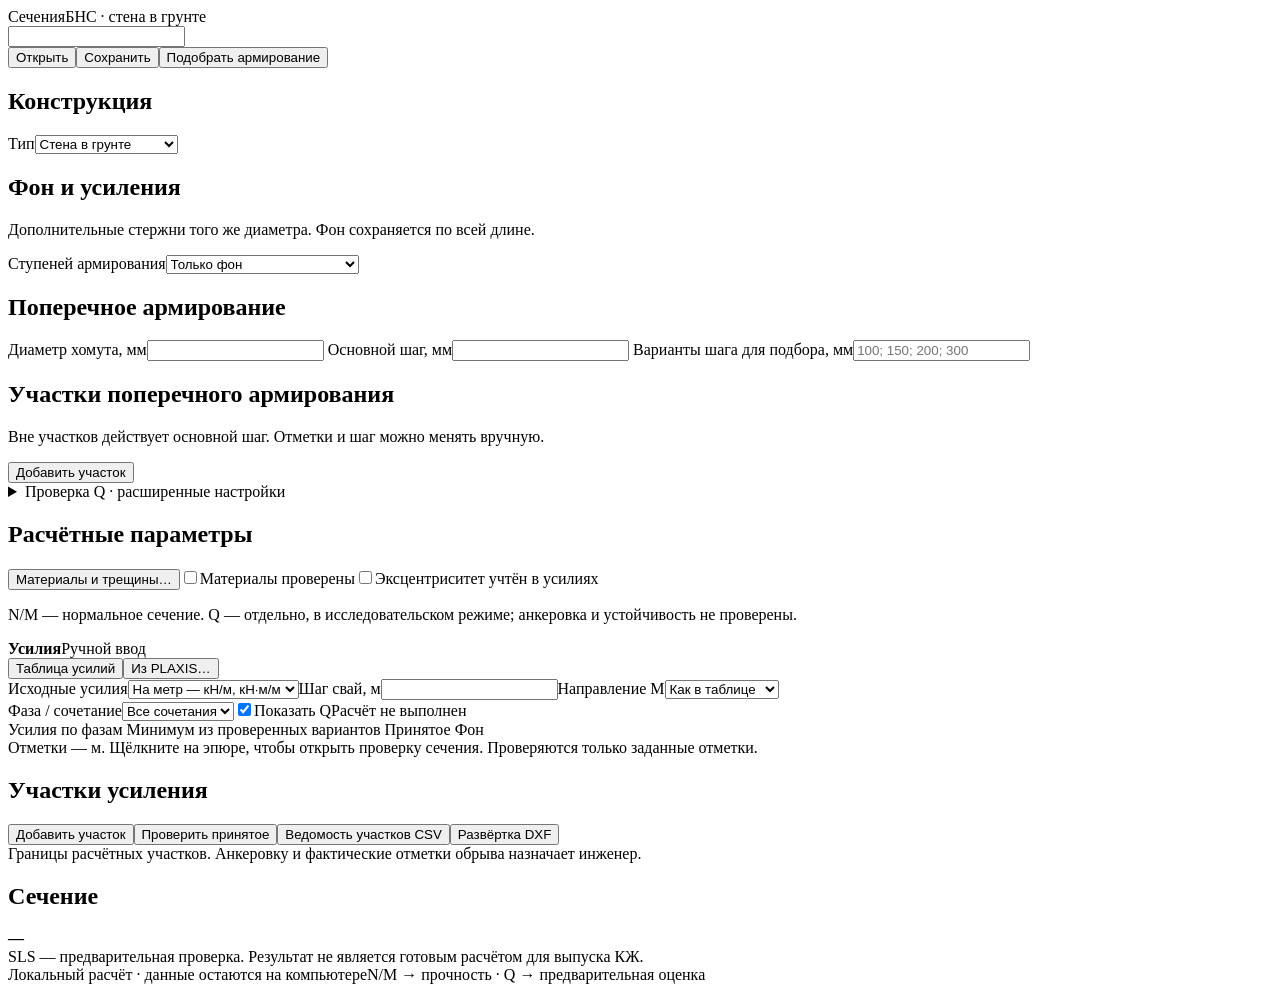
==== web/index.html @ 2a8bd131 "Add one-click draft DXF reinforcement elevation near CSV section schedule" ====
<!doctype html><html lang="ru"><head><meta charset="utf-8"><meta name="viewport" content="width=device-width,initial-scale=1"><meta name="session" content="__SESSION__"><title>Сечения · расчёт армирования</title><link rel="stylesheet" href="/style.css"></head><body>
<header><div class="brand">Сечения<span>БНС · стена в грунте</span></div><input id="title" aria-label="Название расчёта"><div class="header-actions"><button id="open">Открыть</button><button id="save">Сохранить</button><button id="design" class="primary">Подобрать армирование</button></div></header>
<div id="message" role="status" hidden></div>
<main><aside class="inputs"><h2>Конструкция</h2><label>Тип<select id="kind"><option value="wall">Стена в грунте</option><option value="pile">Буронабивная свая</option></select></label><div id="geometry"></div><h2>Фон и усиления</h2><div id="reinforcement"></div><p class="hint">Дополнительные стержни того же диаметра. Фон сохраняется по всей длине.</p><label>Ступеней армирования<select id="max_tier"><option value="1">Только фон</option><option value="2">Фон + усиление</option><option value="3">Фон + два уровня усиления</option></select></label><section id="shearSection" class="transverse"><h2>Поперечное армирование</h2>
<label>Диаметр хомута, мм<input id="qDiameter" type="number" min="1" step="1"></label>
<label>Основной шаг, мм<input id="qSpacing" type="number" min="1" step="5" list="qPitchChoices"></label>
<label>Варианты шага для подбора, мм<input id="qPitchOptions" type="text" placeholder="100; 150; 200; 300"></label><datalist id="qPitchChoices"></datalist>
<h2>Участки поперечного армирования</h2><p class="hint">Вне участков действует основной шаг. Отметки и шаг можно менять вручную.</p>
<div id="qZoneTable"></div><button id="addQZone" type="button" class="full">Добавить участок</button>
<details id="advancedQ"><summary>Проверка Q · расширенные настройки</summary>
<label class="check"><input id="screenQ" type="checkbox">Включить исследовательскую проверку Q</label>
<div id="qFields" hidden><label>Рабочих ветвей на каркас<input id="qLegs" type="number" min="1" max="30" step="1"></label><label>Rsw, кПа<input id="qRsw" type="number" min="1" step="1000"></label><label class="check"><input id="qConstructive" type="checkbox">Требования 10.3 подтверждены; рабочие ветви обоснованы</label></div>
<details id="profileFields"><summary>Эпюры Q и инженерная диагностика</summary>
<label>Знак Q относительно M (вниз по стене)<select id="profileOrientation"><option value="same">dM/ds = +Q</option><option value="opposite">dM/ds = −Q</option></select></label>
<label class="check"><input id="profileAxesConfirmed" type="checkbox">Оси и знаки исходной модели проверены</label>
<details id="realTieDetails"><summary>Поштучные координаты (для специальных случаев)</summary><label>Источник координат<select id="tieMode"><option value="proposed">Условная раскладка</option><option value="specified">Введённые отметки</option></select></label><div id="tiePositionsFields" hidden><label>Расстояния от верха стены, мм (через ; или пробел)<textarea id="tiePositions" rows="3" placeholder="50; 250; 450; 650"></textarea></label><label class="check"><input id="tieGeometryConfirmed" type="checkbox">Координаты сверены с раскладкой каркаса</label></div></details>
<button id="profileCheck" class="full">Проверить эпюры Q для фона</button><p class="hint">Диагностика без подтверждённых опор и анкеровки. Не нормативный допуск.</p></details></details></section><h2>Расчётные параметры</h2><button id="materials" class="full">Материалы и трещины…</button><label class="check"><input id="materials_confirmed" type="checkbox">Материалы проверены</label><label class="check"><input id="eccentricity_confirmed" type="checkbox">Эксцентриситет учтён в усилиях</label><p class="hint">N/M — нормальное сечение. Q — отдельно, в исследовательском режиме; анкеровка и устойчивость не проверены.</p></aside>
<section class="workspace"><div class="sourcebar"><div><b>Усилия</b><span id="sourceLabel">Ручной ввод</span></div><button id="table">Таблица усилий</button><button id="plaxis">Из PLAXIS…</button></div><div class="unitsbar"><label>Исходные усилия<select id="force_scale"><option value="per_metre">На метр — кН/м, кН·м/м</option><option value="per_member">На сваю — кН, кН·м</option></select></label><label id="spacingLabel">Шаг свай, м<input id="spacing_m" type="number" step="0.1" min="0.01"></label><label>Направление M<select id="moment_sign"><option value="1">Как в таблице</option><option value="-1">Поменять знак</option></select></label></div><div class="chartbar"><label>Фаза / сочетание<select id="phase"><option value="all">Все сочетания</option></select></label><label class="check"><input id="showQ" type="checkbox" checked>Показать Q</label><span id="resultState">Расчёт не выполнен</span></div><div id="charts"></div><div class="legend"><span class="line grey"></span>Усилия по фазам <span class="line amber"></span>Минимум из проверенных вариантов <span class="line blue"></span>Принятое <span class="line dashed"></span>Фон</div><div class="footnote">Отметки — м. Щёлкните на эпюре, чтобы открыть проверку сечения. Проверяются только заданные отметки.</div><section class="zones"><div class="sectionhead"><h2>Участки усиления</h2><button id="addZone">Добавить участок</button><button id="check">Проверить принятое</button><button id="exportSchedule">Ведомость участков CSV</button><button id="exportDrawing">Развёртка DXF</button></div><div class="hint">Границы расчётных участков. Анкеровку и фактические отметки обрыва назначает инженер.</div><div id="zoneTable"></div></section></section>
<aside class="inspector"><div class="sectionhead"><h2>Сечение</h2><b id="elevation">—</b></div><div id="inspection"></div><div class="notice">SLS — предварительная проверка. Результат не является готовым расчётом для выпуска КЖ.</div></aside></main>
<footer><span id="progress">Локальный расчёт · данные остаются на компьютере</span><span id="scope">N/M → прочность · Q → предварительная оценка</span></footer>
<input id="file" type="file" accept=".json" hidden>
<dialog id="tableDialog"><div class="dialoghead"><h2>Таблица усилий</h2><button data-close>Закрыть</button></div><p>Вставьте из Excel 7 столбцов: отметка · сочетание · ULS/SLS · N · M · Q · Mдлит. Разделитель — табуляция или «;». Сжатие N отрицательное.</p><textarea id="tableText" spellcheck="false" aria-label="Таблица усилий"></textarea><p class="hint">Для SLS Mдлит обязателен; N принимается одинаковой для полной и длительной части. Для ULS последний столбец оставьте пустым. Усилия уже должны содержать необходимые коэффициенты.</p><div class="dialogfoot"><button id="applyTable" class="primary">Применить таблицу</button></div></dialog>
<dialog id="materialDialog"><div class="dialoghead"><h2>Материалы и параметры SLS</h2><button data-close>Закрыть</button></div><p>Полные характеристики расчётного ядра. Напряжения и модули — кПа, раскрытие — мм. Исходный пример иллюстративный.</p><textarea id="materialText" spellcheck="false" aria-label="Материалы JSON"></textarea><div class="dialogfoot"><button id="applyMaterials" class="primary">Применить</button></div></dialog>
<dialog id="plaxisDialog"><div class="dialoghead"><h2>PLAXIS 2D Output · v22.01</h2><button data-close>Закрыть</button></div><p>Откройте Output и включите Remote Scripting Server. Подключение только к 127.0.0.1, только чтение.</p><div class="row"><label>Порт Output<input id="plaxisPort" type="number" value="10001"></label><label>Пароль<input id="plaxisPassword" type="password" autocomplete="off"></label><button id="connect">Подключиться</button></div><p id="plaxisInfo" class="hint"></p><div class="row"><label class="grow">Элементы одной вертикали<select id="objects" multiple size="5"></select></label><label class="grow">Фазы<select id="phases" multiple size="5"></select></label></div><div class="row"><label>Назначение<select id="importBasis"><option>ULS</option><option>SLS</option></select></label><label>Сила в модели<select id="forceUnit"><option>kN</option><option>N</option><option>tf</option></select></label><label>Длина в модели<select id="lengthUnit"><option>m</option><option>mm</option><option>cm</option></select></label><label>Масштаб выдачи<select id="importScale"><option value="per_metre">На погонный метр</option><option value="per_member">На один элемент</option></select></label></div><p class="notice">Embedded Beam: проверьте масштаб по таблице Output. В версии 2023.1 выдача изменилась на один элемент; нельзя переносить это правило на v22.01 без проверки.</p><label class="check"><input id="importConfirmed" type="checkbox">Единицы, масштаб и направление локальных осей проверены</label><label class="check"><input id="sustained" type="checkbox">Для SLS: всё выбранное воздействие длительное (Mдлит = M)</label><label class="check"><input id="appendRows" type="checkbox">Добавить к текущей таблице (масштаб должен совпадать)</label><div class="dialogfoot"><button id="extract" class="primary">Получить усилия</button></div></dialog>
<script src="/app.js"></script></body></html>
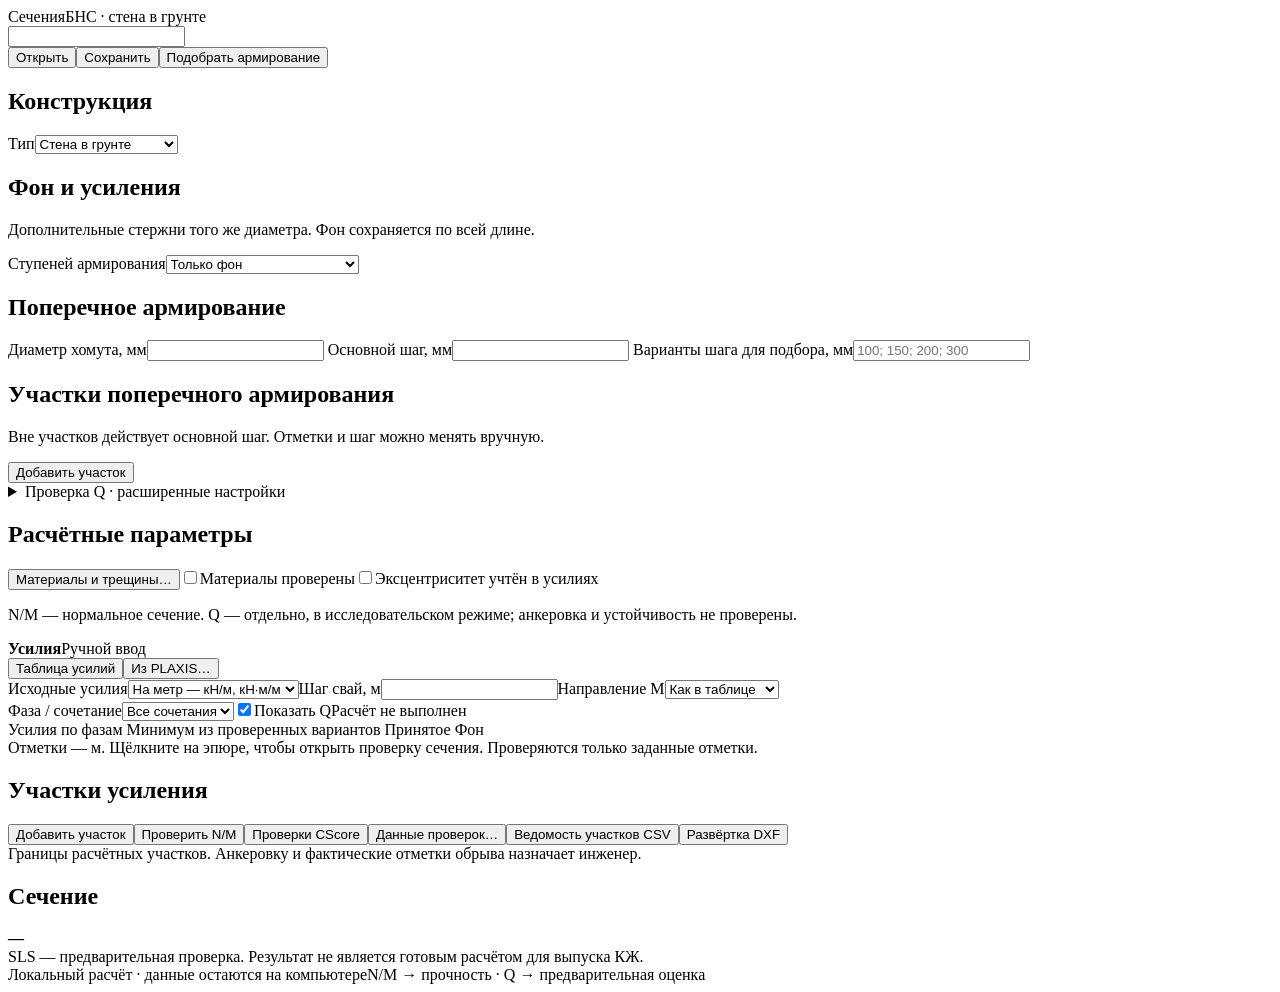
==== commit a0052994: "Connect adopted-section CScore checks with explicit native results" ====
--- a/web/index.html
+++ b/web/index.html
@@ -15,11 +15,21 @@
 <label class="check"><input id="profileAxesConfirmed" type="checkbox">Оси и знаки исходной модели проверены</label>
 <details id="realTieDetails"><summary>Поштучные координаты (для специальных случаев)</summary><label>Источник координат<select id="tieMode"><option value="proposed">Условная раскладка</option><option value="specified">Введённые отметки</option></select></label><div id="tiePositionsFields" hidden><label>Расстояния от верха стены, мм (через ; или пробел)<textarea id="tiePositions" rows="3" placeholder="50; 250; 450; 650"></textarea></label><label class="check"><input id="tieGeometryConfirmed" type="checkbox">Координаты сверены с раскладкой каркаса</label></div></details>
 <button id="profileCheck" class="full">Проверить эпюры Q для фона</button><p class="hint">Диагностика без подтверждённых опор и анкеровки. Не нормативный допуск.</p></details></details></section><h2>Расчётные параметры</h2><button id="materials" class="full">Материалы и трещины…</button><label class="check"><input id="materials_confirmed" type="checkbox">Материалы проверены</label><label class="check"><input id="eccentricity_confirmed" type="checkbox">Эксцентриситет учтён в усилиях</label><p class="hint">N/M — нормальное сечение. Q — отдельно, в исследовательском режиме; анкеровка и устойчивость не проверены.</p></aside>
-<section class="workspace"><div class="sourcebar"><div><b>Усилия</b><span id="sourceLabel">Ручной ввод</span></div><button id="table">Таблица усилий</button><button id="plaxis">Из PLAXIS…</button></div><div class="unitsbar"><label>Исходные усилия<select id="force_scale"><option value="per_metre">На метр — кН/м, кН·м/м</option><option value="per_member">На сваю — кН, кН·м</option></select></label><label id="spacingLabel">Шаг свай, м<input id="spacing_m" type="number" step="0.1" min="0.01"></label><label>Направление M<select id="moment_sign"><option value="1">Как в таблице</option><option value="-1">Поменять знак</option></select></label></div><div class="chartbar"><label>Фаза / сочетание<select id="phase"><option value="all">Все сочетания</option></select></label><label class="check"><input id="showQ" type="checkbox" checked>Показать Q</label><span id="resultState">Расчёт не выполнен</span></div><div id="charts"></div><div class="legend"><span class="line grey"></span>Усилия по фазам <span class="line amber"></span>Минимум из проверенных вариантов <span class="line blue"></span>Принятое <span class="line dashed"></span>Фон</div><div class="footnote">Отметки — м. Щёлкните на эпюре, чтобы открыть проверку сечения. Проверяются только заданные отметки.</div><section class="zones"><div class="sectionhead"><h2>Участки усиления</h2><button id="addZone">Добавить участок</button><button id="check">Проверить принятое</button><button id="exportSchedule">Ведомость участков CSV</button><button id="exportDrawing">Развёртка DXF</button></div><div class="hint">Границы расчётных участков. Анкеровку и фактические отметки обрыва назначает инженер.</div><div id="zoneTable"></div></section></section>
+<section class="workspace"><div class="sourcebar"><div><b>Усилия</b><span id="sourceLabel">Ручной ввод</span></div><button id="table">Таблица усилий</button><button id="plaxis">Из PLAXIS…</button></div><div class="unitsbar"><label>Исходные усилия<select id="force_scale"><option value="per_metre">На метр — кН/м, кН·м/м</option><option value="per_member">На сваю — кН, кН·м</option></select></label><label id="spacingLabel">Шаг свай, м<input id="spacing_m" type="number" step="0.1" min="0.01"></label><label>Направление M<select id="moment_sign"><option value="1">Как в таблице</option><option value="-1">Поменять знак</option></select></label></div><div class="chartbar"><label>Фаза / сочетание<select id="phase"><option value="all">Все сочетания</option></select></label><label class="check"><input id="showQ" type="checkbox" checked>Показать Q</label><span id="resultState">Расчёт не выполнен</span></div><div id="charts"></div><div class="legend"><span class="line grey"></span>Усилия по фазам <span class="line amber"></span>Минимум из проверенных вариантов <span class="line blue"></span>Принятое <span class="line dashed"></span>Фон</div><div class="footnote">Отметки — м. Щёлкните на эпюре, чтобы открыть проверку сечения. Проверяются только заданные отметки.</div><section class="zones"><div class="sectionhead"><h2>Участки усиления</h2><button id="addZone">Добавить участок</button><button id="check">Проверить N/M</button><button id="connectionCheck">Проверки CScore</button><button id="connectionSettings">Данные проверок…</button><button id="exportSchedule">Ведомость участков CSV</button><button id="exportDrawing">Развёртка DXF</button></div><div class="hint">Границы расчётных участков. Анкеровку и фактические отметки обрыва назначает инженер.</div><div id="zoneTable"></div></section></section>
 <aside class="inspector"><div class="sectionhead"><h2>Сечение</h2><b id="elevation">—</b></div><div id="inspection"></div><div class="notice">SLS — предварительная проверка. Результат не является готовым расчётом для выпуска КЖ.</div></aside></main>
 <footer><span id="progress">Локальный расчёт · данные остаются на компьютере</span><span id="scope">N/M → прочность · Q → предварительная оценка</span></footer>
 <input id="file" type="file" accept=".json" hidden>
 <dialog id="tableDialog"><div class="dialoghead"><h2>Таблица усилий</h2><button data-close>Закрыть</button></div><p>Вставьте из Excel 7 столбцов: отметка · сочетание · ULS/SLS · N · M · Q · Mдлит. Разделитель — табуляция или «;». Сжатие N отрицательное.</p><textarea id="tableText" spellcheck="false" aria-label="Таблица усилий"></textarea><p class="hint">Для SLS Mдлит обязателен; N принимается одинаковой для полной и длительной части. Для ULS последний столбец оставьте пустым. Усилия уже должны содержать необходимые коэффициенты.</p><div class="dialogfoot"><button id="applyTable" class="primary">Применить таблицу</button></div></dialog>
 <dialog id="materialDialog"><div class="dialoghead"><h2>Материалы и параметры SLS</h2><button data-close>Закрыть</button></div><p>Полные характеристики расчётного ядра. Напряжения и модули — кПа, раскрытие — мм. Исходный пример иллюстративный.</p><textarea id="materialText" spellcheck="false" aria-label="Материалы JSON"></textarea><div class="dialogfoot"><button id="applyMaterials" class="primary">Применить</button></div></dialog>
 <dialog id="plaxisDialog"><div class="dialoghead"><h2>PLAXIS 2D Output · v22.01</h2><button data-close>Закрыть</button></div><p>Откройте Output и включите Remote Scripting Server. Подключение только к 127.0.0.1, только чтение.</p><div class="row"><label>Порт Output<input id="plaxisPort" type="number" value="10001"></label><label>Пароль<input id="plaxisPassword" type="password" autocomplete="off"></label><button id="connect">Подключиться</button></div><p id="plaxisInfo" class="hint"></p><div class="row"><label class="grow">Элементы одной вертикали<select id="objects" multiple size="5"></select></label><label class="grow">Фазы<select id="phases" multiple size="5"></select></label></div><div class="row"><label>Назначение<select id="importBasis"><option>ULS</option><option>SLS</option></select></label><label>Сила в модели<select id="forceUnit"><option>kN</option><option>N</option><option>tf</option></select></label><label>Длина в модели<select id="lengthUnit"><option>m</option><option>mm</option><option>cm</option></select></label><label>Масштаб выдачи<select id="importScale"><option value="per_metre">На погонный метр</option><option value="per_member">На один элемент</option></select></label></div><p class="notice">Embedded Beam: проверьте масштаб по таблице Output. В версии 2023.1 выдача изменилась на один элемент; нельзя переносить это правило на v22.01 без проверки.</p><label class="check"><input id="importConfirmed" type="checkbox">Единицы, масштаб и направление локальных осей проверены</label><label class="check"><input id="sustained" type="checkbox">Для SLS: всё выбранное воздействие длительное (Mдлит = M)</label><label class="check"><input id="appendRows" type="checkbox">Добавить к текущей таблице (масштаб должен совпадать)</label><div class="dialogfoot"><button id="extract" class="primary">Получить усилия</button></div></dialog>
+<dialog id="connectionDialog"><div class="dialoghead"><h2>Исходные данные проверок CScore</h2><button data-close>Закрыть</button></div>
+<label>Влияние второго порядка<select id="secondOrderMode"><option value="unspecified">Не задано</option><option value="already_in_loads">Уже учтено в исходных усилиях</option><option value="cscore_member">Рассчитать коэффициент η в CScore</option><option value="section_only">Только сечение, без проверки элемента</option></select></label>
+<div class="row"><label>Расчётная длина L₀x, м<input id="nativeL0x" type="number" min="0.001" step="0.1"></label><label>L₀y, м<input id="nativeL0y" type="number" min="0.001" step="0.1"></label><label>Доля длительного момента ψ<input id="nativePsi" type="number" min="0" max="1" step="0.05"></label></div>
+<p class="hint">Длины и долю длительного момента задаёт инженер. Для η нужно также подтвердить учёт случайного эксцентриситета в исходных усилиях.</p>
+<label class="check"><input id="nativeMoment" type="checkbox">Запросить проверку момента наклонного сечения</label>
+<div class="row"><label>Коэффициент включения продольной арматуры k<input id="nativeAnchorageFactor" type="number" min="0.001" max="1" step="0.05"></label><label class="check"><input id="nativeAnchorageConfirmed" type="checkbox">Анкеровка и коэффициент подтверждены инженером</label></div>
+<label>Данные опор для выбранного сечения <b id="nativeSectionZ"></b>, м</label><div class="row"><label>До опоры вниз (+s), м<input id="nativeSupportDown" type="number" min="0" step="0.1"></label><label>До опоры вверх (−s), м<input id="nativeSupportUp" type="number" min="0" step="0.1"></label></div>
+<p class="hint">Расстояния относятся только к выбранной отметке. Для проверки наклонного момента нужны положительные расстояния в обе стороны. Пусто — данных нет; 0 — опора в локальной модели не задана. Проверка использует постоянные усилия одного сечения, без обрывов стержней и переходов шага; она остаётся предварительной. Коэффициент k не заменяет расчёт длины анкеровки.</p>
+<p class="hint">Для круглой БНС автоматическая проверка Q в закреплённом CScore недоступна. Эквивалентное сечение программа не придумывает.</p>
+<div class="dialogfoot"><button id="applyConnectionSettings" class="primary">Применить данные</button></div></dialog>
 <script src="/app.js"></script></body></html>
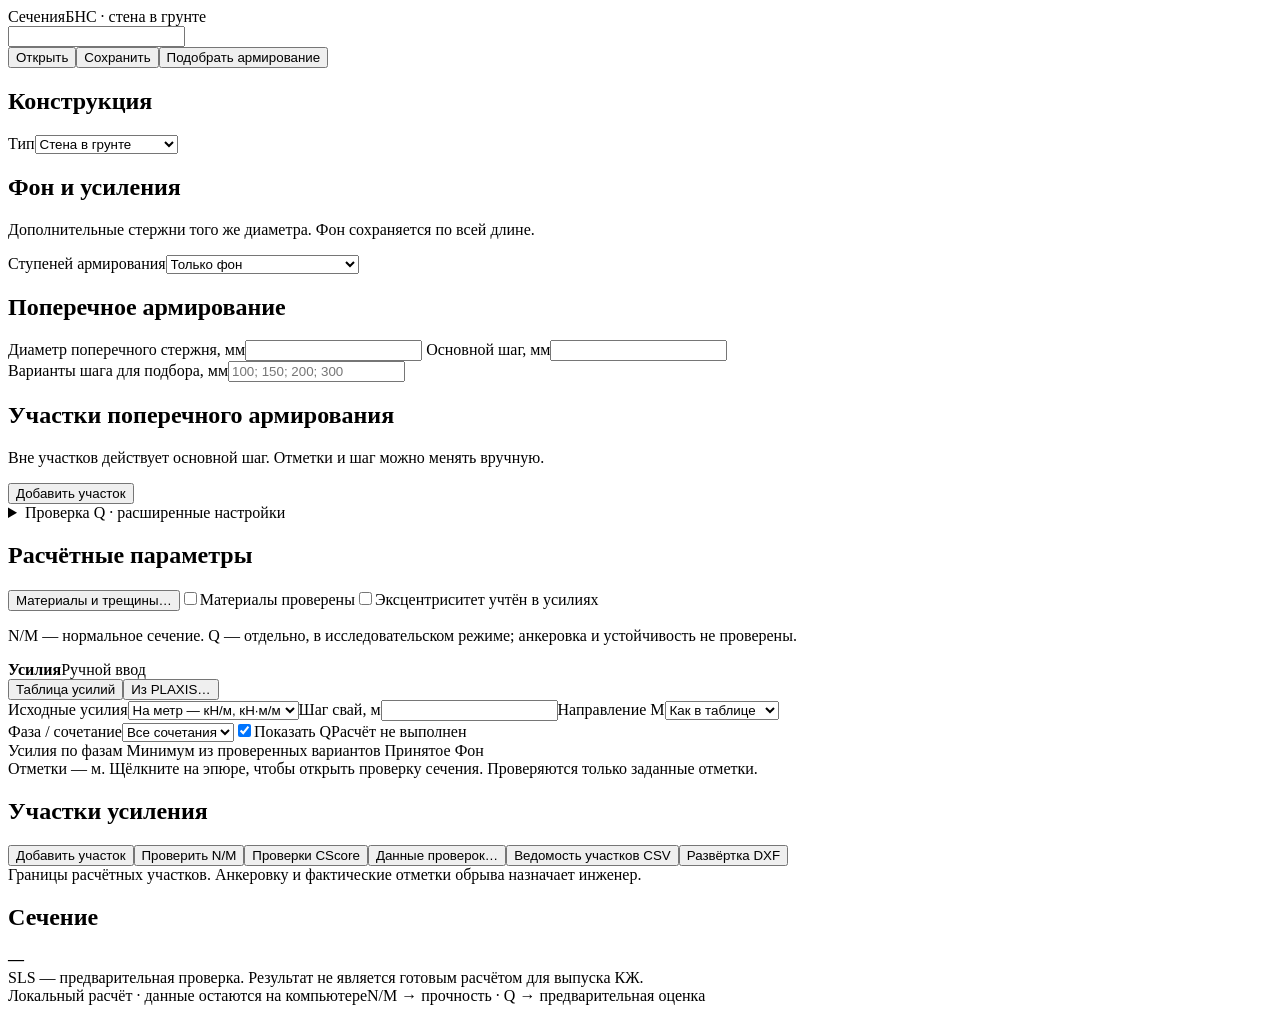
==== commit d29a30ba: "Connect explicit circular-pile spiral equivalence to native CScore checks" ====
--- a/web/index.html
+++ b/web/index.html
@@ -2,11 +2,11 @@
 <header><div class="brand">Сечения<span>БНС · стена в грунте</span></div><input id="title" aria-label="Название расчёта"><div class="header-actions"><button id="open">Открыть</button><button id="save">Сохранить</button><button id="design" class="primary">Подобрать армирование</button></div></header>
 <div id="message" role="status" hidden></div>
 <main><aside class="inputs"><h2>Конструкция</h2><label>Тип<select id="kind"><option value="wall">Стена в грунте</option><option value="pile">Буронабивная свая</option></select></label><div id="geometry"></div><h2>Фон и усиления</h2><div id="reinforcement"></div><p class="hint">Дополнительные стержни того же диаметра. Фон сохраняется по всей длине.</p><label>Ступеней армирования<select id="max_tier"><option value="1">Только фон</option><option value="2">Фон + усиление</option><option value="3">Фон + два уровня усиления</option></select></label><section id="shearSection" class="transverse"><h2>Поперечное армирование</h2>
-<label>Диаметр хомута, мм<input id="qDiameter" type="number" min="1" step="1"></label>
+<label>Диаметр поперечного стержня, мм<input id="qDiameter" type="number" min="1" step="1"></label>
 <label>Основной шаг, мм<input id="qSpacing" type="number" min="1" step="5" list="qPitchChoices"></label>
-<label>Варианты шага для подбора, мм<input id="qPitchOptions" type="text" placeholder="100; 150; 200; 300"></label><datalist id="qPitchChoices"></datalist>
+<div id="wallQLayout"><label>Варианты шага для подбора, мм<input id="qPitchOptions" type="text" placeholder="100; 150; 200; 300"></label><datalist id="qPitchChoices"></datalist>
 <h2>Участки поперечного армирования</h2><p class="hint">Вне участков действует основной шаг. Отметки и шаг можно менять вручную.</p>
-<div id="qZoneTable"></div><button id="addQZone" type="button" class="full">Добавить участок</button>
+<div id="qZoneTable"></div><button id="addQZone" type="button" class="full">Добавить участок</button></div>
 <details id="advancedQ"><summary>Проверка Q · расширенные настройки</summary>
 <label class="check"><input id="screenQ" type="checkbox">Включить исследовательскую проверку Q</label>
 <div id="qFields" hidden><label>Рабочих ветвей на каркас<input id="qLegs" type="number" min="1" max="30" step="1"></label><label>Rsw, кПа<input id="qRsw" type="number" min="1" step="1000"></label><label class="check"><input id="qConstructive" type="checkbox">Требования 10.3 подтверждены; рабочие ветви обоснованы</label></div>
@@ -30,6 +30,15 @@
 <div class="row"><label>Коэффициент включения продольной арматуры k<input id="nativeAnchorageFactor" type="number" min="0.001" max="1" step="0.05"></label><label class="check"><input id="nativeAnchorageConfirmed" type="checkbox">Анкеровка и коэффициент подтверждены инженером</label></div>
 <label>Данные опор для выбранного сечения <b id="nativeSectionZ"></b>, м</label><div class="row"><label>До опоры вниз (+s), м<input id="nativeSupportDown" type="number" min="0" step="0.1"></label><label>До опоры вверх (−s), м<input id="nativeSupportUp" type="number" min="0" step="0.1"></label></div>
 <p class="hint">Расстояния относятся только к выбранной отметке. Для проверки наклонного момента нужны положительные расстояния в обе стороны. Пусто — данных нет; 0 — опора в локальной модели не задана. Проверка использует постоянные усилия одного сечения, без обрывов стержней и переходов шага; она остаётся предварительной. Коэффициент k не заменяет расчёт длины анкеровки.</p>
-<p class="hint">Для круглой БНС автоматическая проверка Q в закреплённом CScore недоступна. Эквивалентное сечение программа не придумывает.</p>
+<section id="circularShearFields" hidden><h3>БНС · Q со спиральной навивкой</h3>
+<label class="check"><input id="spiralEnable" type="checkbox">Применить приведённое сечение для проверки Q</label>
+<p class="hint">Геометрия по ВНИИГС, 1984, примечанию к п. 3.3: b = 0,885D; h₀ = b − a. Совместное применение с СП 63 и эффективность спирали требуют обоснования инженера. Проверка локальная, с постоянным шагом; подбор навивки не выполняется.</p>
+<label>a — от сжатой грани приведённого сечения до центра растянутой продольной арматуры, мм<input id="spiralA" type="number" min="0" step="1"></label>
+<label>Диаметр навивки по оси стержня, мм<input id="spiralWinding" type="number" min="1" step="1"></label>
+<label>Эффективность по окружности χ, от 0 до 1<input id="spiralEfficiency" type="number" min="0" max="1" step="0.01"></label>
+<p class="hint">χ задаётся по принятой расчётной модели, без коэффициента подъёма витка: его программа учитывает отдельно. Значение по умолчанию не назначено. χ = 0 — без вклада навивки в Q.</p>
+<label>Обоснование χ и применения приведённой модели<input id="spiralBasis" type="text" maxlength="1000"></label>
+<label class="check"><input id="spiralConfirmed" type="checkbox">Геометрия и приведённая модель спирали подтверждены инженером</label>
+</section>
 <div class="dialogfoot"><button id="applyConnectionSettings" class="primary">Применить данные</button></div></dialog>
 <script src="/app.js"></script></body></html>
